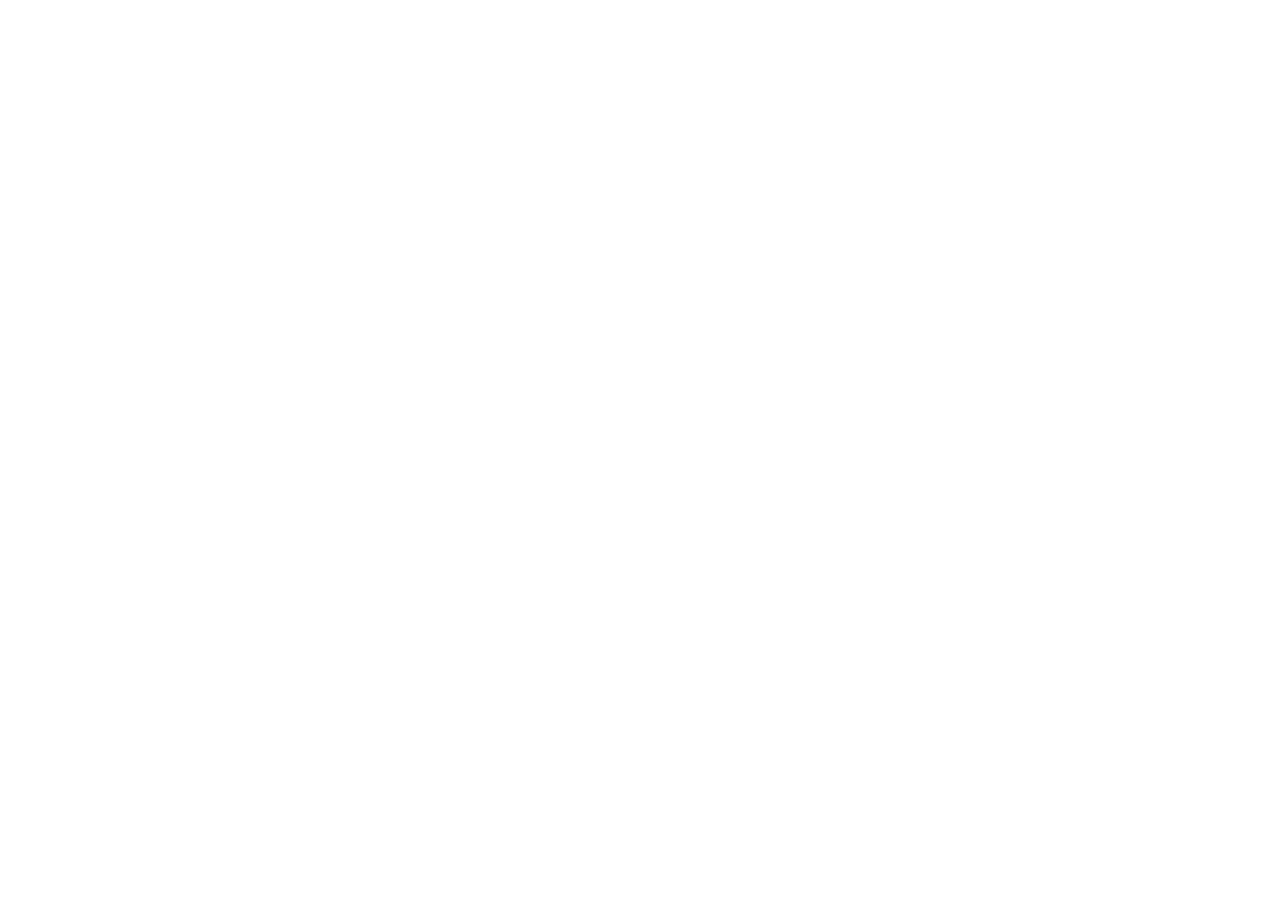
==== index.html @ 62729f45 "Update index.html" ====
<!DOCTYPE html>
<html lang="cs"> 
<head>
    <meta charset="UTF-8">
    <meta name="viewport" content="width=device-width, initial-scale=1.0"> 
    <title>Petra-vizitka</title:
    <link rel="stylesheet" href="style.css">
</head> 
  
<body>
  <header>
      <h1>Petra Jílková</h1>
  </header>
  
  <section class="foto">
    <img src="Petra_foto.jpg" alt="Petra fotografie">
  </section>
  
  <section class="kdojsem">
    <h2>Kdo jsem</h2>
      <p>XX</p>
    </section>
  
  <section class="kontakty">
    <h2>Můj Facebook a email</h2>
     <p>... koukni na mé kontakty ...
        <a href="https://www.facebook.com/petra.jilkova.75">Facebook</a> a e-mail <a href="mailto:peta.jilkova@email.cz">peta.jilkova@email.cz</a>.</p>
  </section> 
      
  <footer>
    <p> a to je vše</p>
  </footer>
 </body>

<!--
Vytvoř osobní vizitku se:

- jménem,
- krátkým odstavcem o sobě,
- odkazem na svůj profil,
- vlastní fotkou (aby tě lektoři poznali),
- odkazem na svůj e-mail.

Vizitku ostyluj pomocí CSS:

- Nastav barvu pozadí, popředí
- Uprav velikost písma, zarovnání textu
- Přidej si vlastní písmo např. z Google Fonts
- Další vlastnosti dle vlastního uvážení

Tip: Webdesign In 4 Minutes https://jgthms.com/web-design-in-4-minutes/
-->
---- style.css ----
<body>
body {
  color: #243213;
  background-color: #89be49;
  font-family: 'Raleway', sans-serif;
  font-size: 13px; 
  margin: 0 auto; 
  max-width: 50em;
  line-height: 1.8;
  padding: 3em 1em;
  text-align: justify;
  }
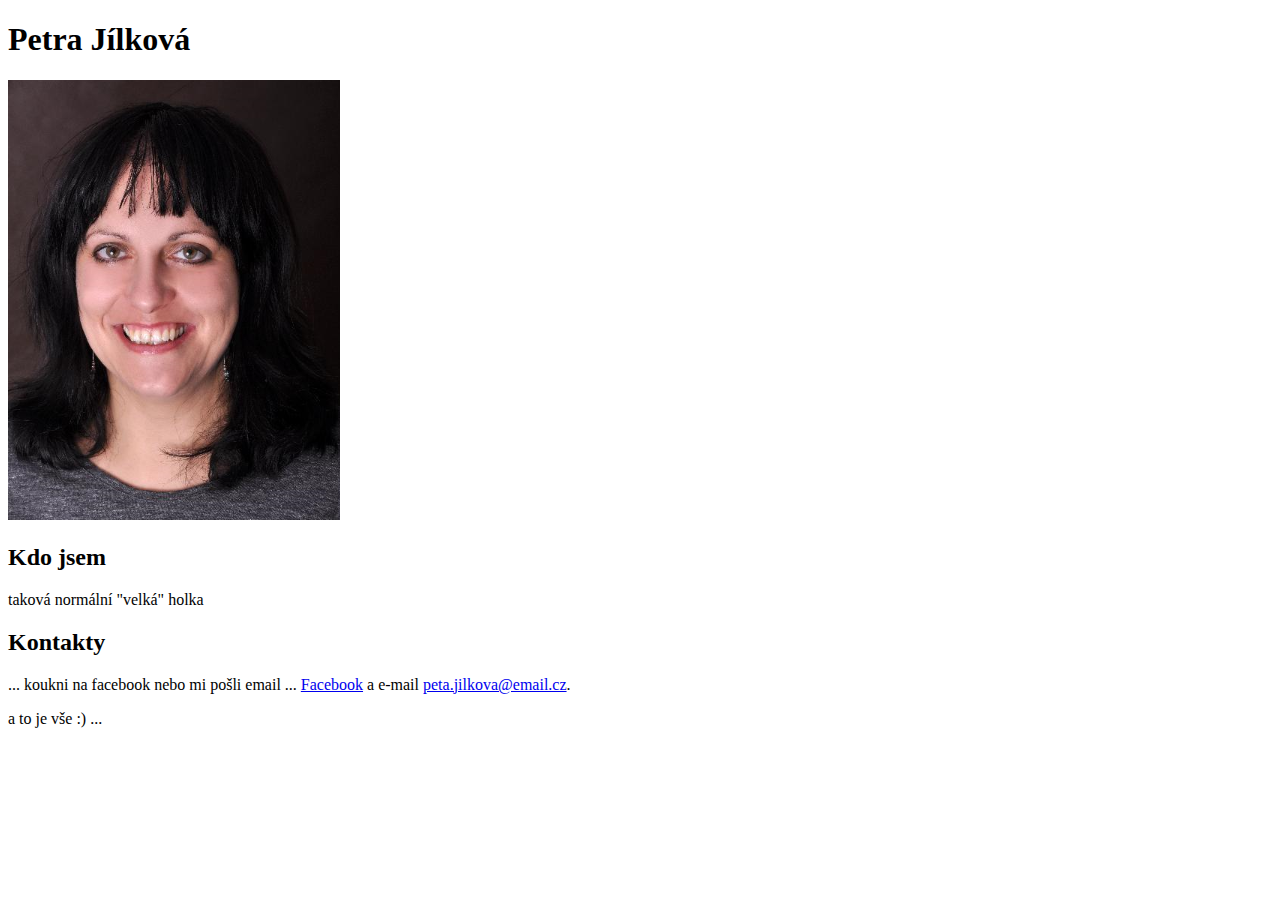
==== commit 59d16bb7: "přídání fotky" ====
--- a/index.html
+++ b/index.html
@@ -1,10 +1,16 @@
+
 <!DOCTYPE html>
-<html lang="cs"> 
+<html lang="cs">
+
 <head>
     <meta charset="UTF-8">
-    <meta name="viewport" content="width=device-width, initial-scale=1.0"> 
-    <title>Petra-vizitka</title:
+    <meta name="viewport" content="width=device-width, initial-scale=1.0">
+    <meta http-equiv="X-UA-Compatible" content="ie=edge">
     <link rel="stylesheet" href="style.css">
+
+
+    <link href="https://fonts.googleapis.com/css?family=Special+Elite&display=swap" rel="stylesheet">
+
 </head> 
   
 <body>
@@ -13,22 +19,22 @@
   </header>
   
   <section class="foto">
-    <img src="Petra_foto.jpg" alt="Petra fotografie">
+    <img src="Petra_foto.png" alt="Petra fotografie">
   </section>
   
   <section class="kdojsem">
     <h2>Kdo jsem</h2>
-      <p>XX</p>
+      <p>taková normální "velká" holka</p>
     </section>
   
   <section class="kontakty">
-    <h2>Můj Facebook a email</h2>
-     <p>... koukni na mé kontakty ...
+    <h2>Kontakty</h2>
+     <p>... koukni na facebook nebo mi pošli email ...
         <a href="https://www.facebook.com/petra.jilkova.75">Facebook</a> a e-mail <a href="mailto:peta.jilkova@email.cz">peta.jilkova@email.cz</a>.</p>
   </section> 
       
   <footer>
-    <p> a to je vše</p>
+    <p> a to je vše :) ...</p>
   </footer>
  </body>
 
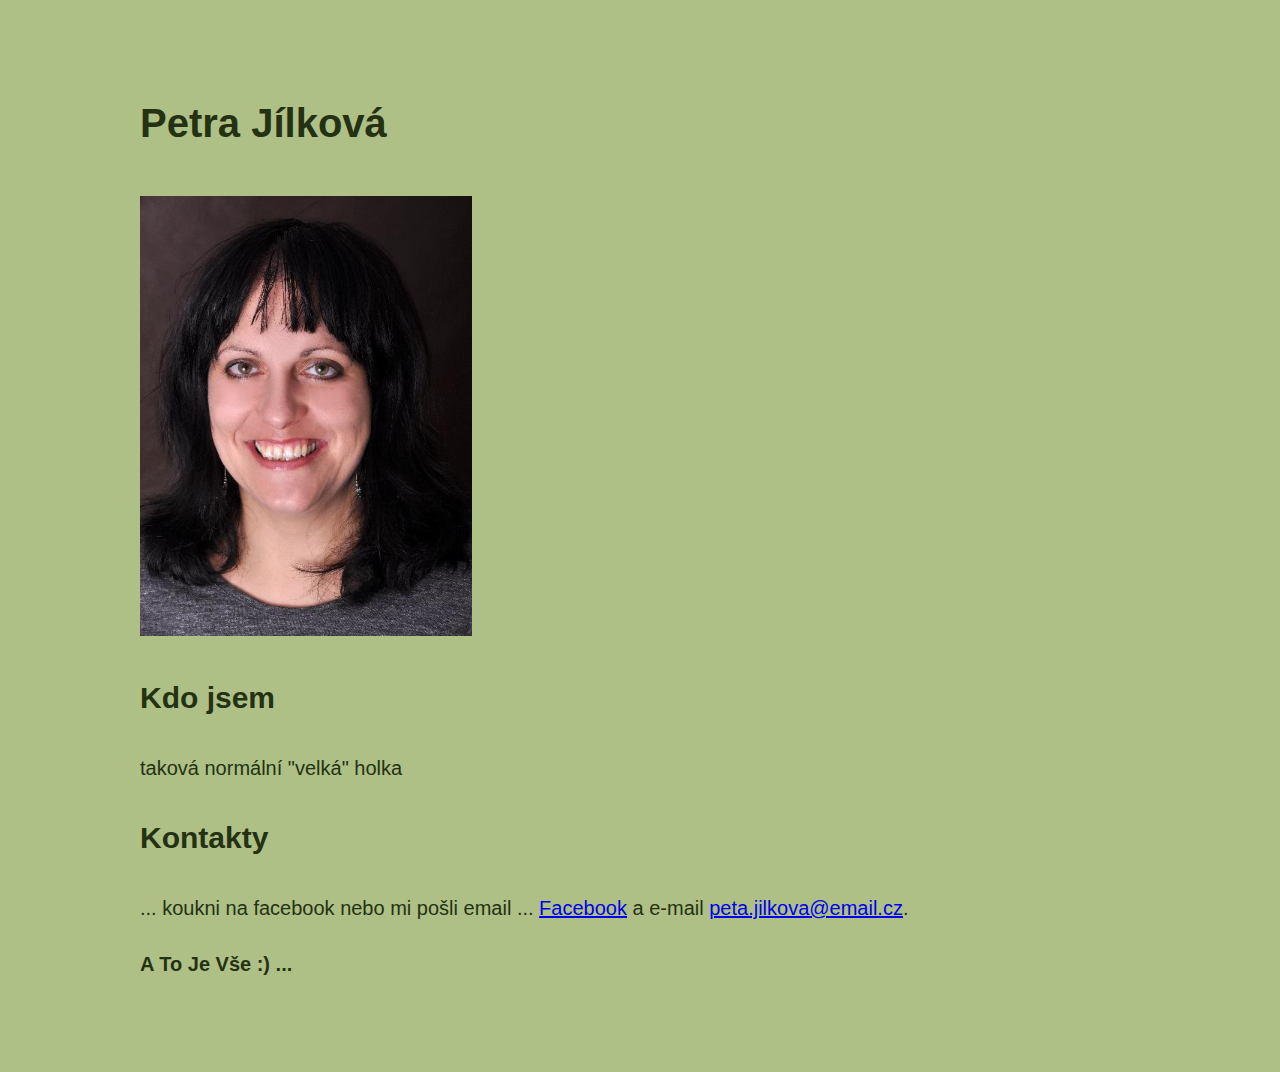
==== commit 99cec678: "přidání nadpisu" ====
--- a/index.html
+++ b/index.html
@@ -1,58 +1,59 @@
-
-<!DOCTYPE html>
-<html lang="cs">
-
-<head>
-    <meta charset="UTF-8">
-    <meta name="viewport" content="width=device-width, initial-scale=1.0">
-    <meta http-equiv="X-UA-Compatible" content="ie=edge">
-    <link rel="stylesheet" href="style.css">
-
-
-    <link href="https://fonts.googleapis.com/css?family=Special+Elite&display=swap" rel="stylesheet">
-
-</head> 
-  
-<body>
-  <header>
-      <h1>Petra Jílková</h1>
-  </header>
-  
-  <section class="foto">
-    <img src="Petra_foto.png" alt="Petra fotografie">
-  </section>
-  
-  <section class="kdojsem">
-    <h2>Kdo jsem</h2>
-      <p>taková normální "velká" holka</p>
-    </section>
-  
-  <section class="kontakty">
-    <h2>Kontakty</h2>
-     <p>... koukni na facebook nebo mi pošli email ...
-        <a href="https://www.facebook.com/petra.jilkova.75">Facebook</a> a e-mail <a href="mailto:peta.jilkova@email.cz">peta.jilkova@email.cz</a>.</p>
-  </section> 
-      
-  <footer>
-    <p> a to je vše :) ...</p>
-  </footer>
- </body>
-
-<!--
-Vytvoř osobní vizitku se:
-
-- jménem,
-- krátkým odstavcem o sobě,
-- odkazem na svůj profil,
-- vlastní fotkou (aby tě lektoři poznali),
-- odkazem na svůj e-mail.
-
-Vizitku ostyluj pomocí CSS:
-
-- Nastav barvu pozadí, popředí
-- Uprav velikost písma, zarovnání textu
-- Přidej si vlastní písmo např. z Google Fonts
-- Další vlastnosti dle vlastního uvážení
-
-Tip: Webdesign In 4 Minutes https://jgthms.com/web-design-in-4-minutes/
--->
+
+<!DOCTYPE html>
+<html lang="cs">
+
+<head>
+    <meta charset="UTF-8">
+    <meta name="viewport" content="width=device-width, initial-scale=1.0">
+    <meta http-equiv="X-UA-Compatible" content="ie=edge">
+    <title>vizitka Petra Jílková</title>
+    <link rel="stylesheet" href="style.css">
+
+
+    <link href="https://fonts.googleapis.com/css?family=Special+Elite&display=swap" rel="stylesheet">
+
+</head> 
+  
+<body>
+  <header>
+      <h1>Petra Jílková</h1>
+  </header>
+  
+  <section class="foto">
+    <img src="Petra_foto.png" alt="Petra fotografie">
+  </section>
+  
+  <section class="kdojsem">
+    <h2>Kdo jsem</h2>
+      <p>taková normální "velká" holka</p>
+    </section>
+  
+  <section class="kontakty">
+    <h2>Kontakty</h2>
+     <p>... koukni na facebook nebo mi pošli email ...
+        <a href="https://www.facebook.com/petra.jilkova.75">Facebook</a> a e-mail <a href="mailto:peta.jilkova@email.cz">peta.jilkova@email.cz</a>.</p>
+  </section> 
+      
+  <footer>
+    <h3>a to je vše :) ...</h3>
+  </footer>
+ </body>
+
+<!--
+Vytvoř osobní vizitku se:
+
+- jménem,
+- krátkým odstavcem o sobě,
+- odkazem na svůj profil,
+- vlastní fotkou (aby tě lektoři poznali),
+- odkazem na svůj e-mail.
+
+Vizitku ostyluj pomocí CSS:
+
+- Nastav barvu pozadí, popředí
+- Uprav velikost písma, zarovnání textu
+- Přidej si vlastní písmo např. z Google Fonts
+- Další vlastnosti dle vlastního uvážení
+
+Tip: Webdesign In 4 Minutes https://jgthms.com/web-design-in-4-minutes/
+-->
--- a/style.css
+++ b/style.css
@@ -1,16 +1,31 @@
-<body>
-body {
-  color: #243213;
-  background-color: #89be49;
-  font-family: 'Raleway', sans-serif;
-  font-size: 13px; 
-  margin: 0 auto; 
-  max-width: 50em;
-  line-height: 1.8;
-  padding: 3em 1em;
-  text-align: justify;
-  }
-
-      
-      
-
+	body {
+	  color: #243213;
+	  background-color: #aec085;
+	  font-family: 'Raleway', sans-serif;
+	  font-size: 20px; 
+	  margin: 0 auto; 
+	  max-width: 50em;
+	  line-height: 1.8;
+	  padding: 3em 1em;
+	  text-align: justify;
+	  }
+	  ¨
+	  .fotka {
+		width: 400px;
+		border-radius: 10%;
+		float: left;
+		border: 3px dotted  rgb(29, 28, 26);
+		margin-right: 100px;
+		padding: 6px;
+	}
+	h1{ 
+		padding-bottom: 10px;
+		font-size: 40px;
+		text-transform: capitalize;
+	}
+	h3{ 
+		padding-bottom: 10px;
+		font-size: 20px;
+		text-transform: capitalize;
+	}
+		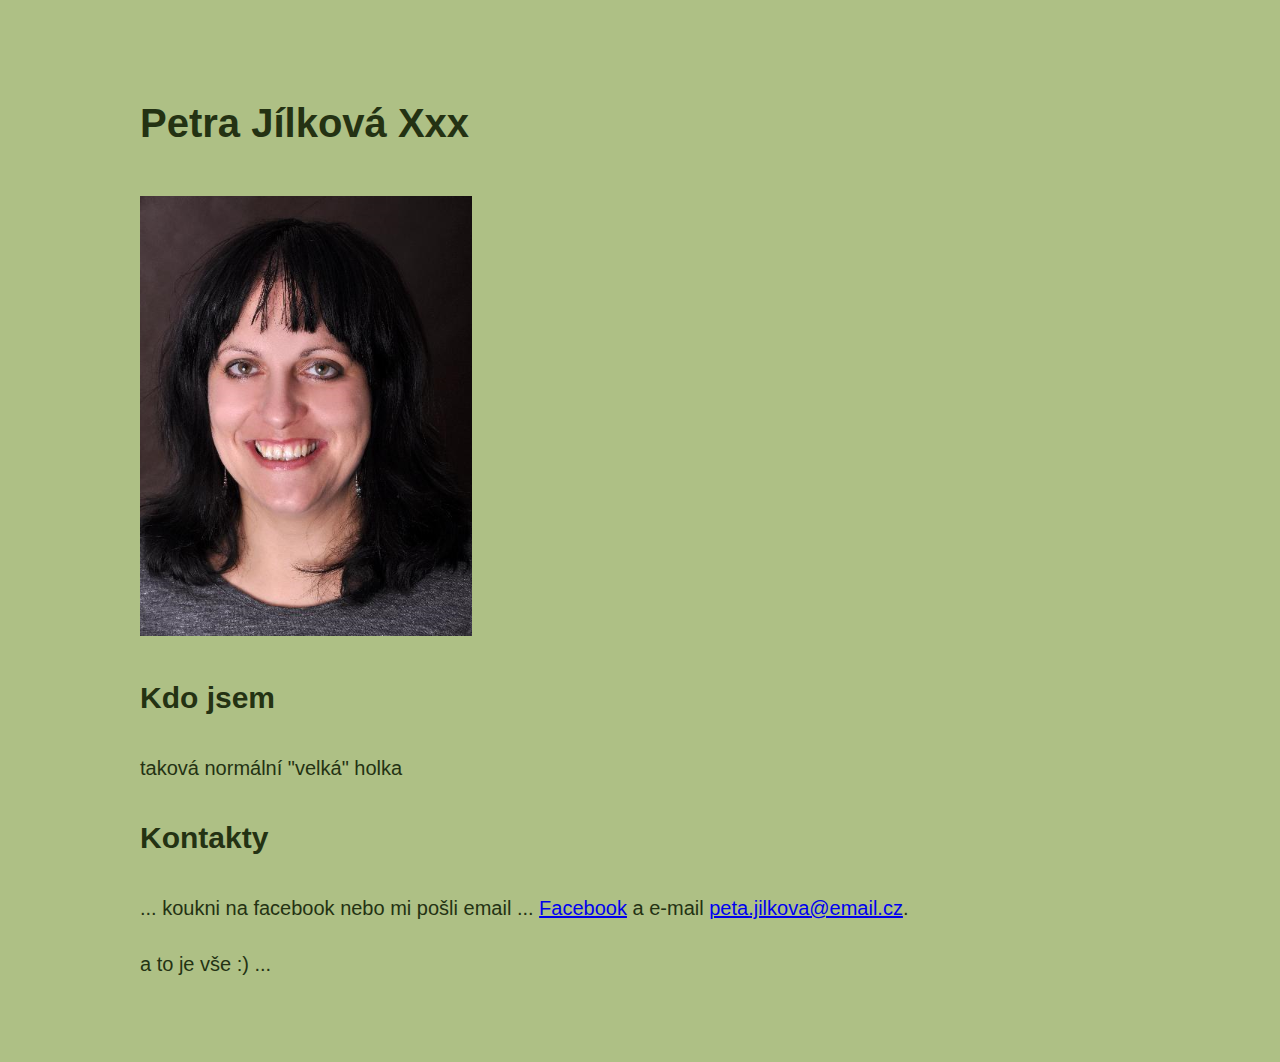
==== commit 3b377aae: "Update index.html" ====
--- a/index.html
+++ b/index.html
@@ -1,59 +1,59 @@
-
-<!DOCTYPE html>
-<html lang="cs">
-
-<head>
-    <meta charset="UTF-8">
-    <meta name="viewport" content="width=device-width, initial-scale=1.0">
-    <meta http-equiv="X-UA-Compatible" content="ie=edge">
-    <title>vizitka Petra Jílková</title>
-    <link rel="stylesheet" href="style.css">
-
-
-    <link href="https://fonts.googleapis.com/css?family=Special+Elite&display=swap" rel="stylesheet">
-
-</head> 
-  
-<body>
-  <header>
-      <h1>Petra Jílková</h1>
-  </header>
-  
-  <section class="foto">
-    <img src="Petra_foto.png" alt="Petra fotografie">
-  </section>
-  
-  <section class="kdojsem">
-    <h2>Kdo jsem</h2>
-      <p>taková normální "velká" holka</p>
-    </section>
-  
-  <section class="kontakty">
-    <h2>Kontakty</h2>
-     <p>... koukni na facebook nebo mi pošli email ...
-        <a href="https://www.facebook.com/petra.jilkova.75">Facebook</a> a e-mail <a href="mailto:peta.jilkova@email.cz">peta.jilkova@email.cz</a>.</p>
-  </section> 
-      
-  <footer>
-    <h3>a to je vše :) ...</h3>
-  </footer>
- </body>
-
-<!--
-Vytvoř osobní vizitku se:
-
-- jménem,
-- krátkým odstavcem o sobě,
-- odkazem na svůj profil,
-- vlastní fotkou (aby tě lektoři poznali),
-- odkazem na svůj e-mail.
-
-Vizitku ostyluj pomocí CSS:
-
-- Nastav barvu pozadí, popředí
-- Uprav velikost písma, zarovnání textu
-- Přidej si vlastní písmo např. z Google Fonts
-- Další vlastnosti dle vlastního uvážení
-
-Tip: Webdesign In 4 Minutes https://jgthms.com/web-design-in-4-minutes/
--->
+
+<!DOCTYPE html>
+<html lang="cs">
+
+<head>
+    <meta charset="UTF-8">
+    <meta name="viewport" content="width=device-width, initial-scale=1.0">
+    <meta http-equiv="X-UA-Compatible" content="ie=edge">
+    <title>vizitka Petra Jílková</title>
+    <link rel="stylesheet" href="style.css">
+
+
+    <link href="https://fonts.googleapis.com/css?family=Special+Elite&display=swap" rel="stylesheet">
+
+</head> 
+  
+<body>
+  <header>
+      <h1>Petra Jílková xxx</h1>
+  </header>
+  
+  <section class="foto">
+    <img src="Petra_foto.png" alt="Petra fotografie">
+  </section>
+  
+  <section class="kdojsem">
+    <h2>Kdo jsem</h2>
+      <p>taková normální "velká" holka</p>
+    </section>
+  
+  <section class="kontakty">
+    <h2>Kontakty</h2>
+     <p>... koukni na facebook nebo mi pošli email ...
+        <a href="https://www.facebook.com/petra.jilkova.75">Facebook</a> a e-mail <a href="mailto:peta.jilkova@email.cz">peta.jilkova@email.cz</a>.</p>
+  </section> 
+      
+  <footer>
+    <p> a to je vše :) ...</p>
+  </footer>
+ </body>
+
+<!--
+Vytvoř osobní vizitku se:
+
+- jménem,
+- krátkým odstavcem o sobě,
+- odkazem na svůj profil,
+- vlastní fotkou (aby tě lektoři poznali),
+- odkazem na svůj e-mail.
+
+Vizitku ostyluj pomocí CSS:
+
+- Nastav barvu pozadí, popředí
+- Uprav velikost písma, zarovnání textu
+- Přidej si vlastní písmo např. z Google Fonts
+- Další vlastnosti dle vlastního uvážení
+
+Tip: Webdesign In 4 Minutes https://jgthms.com/web-design-in-4-minutes/
+-->
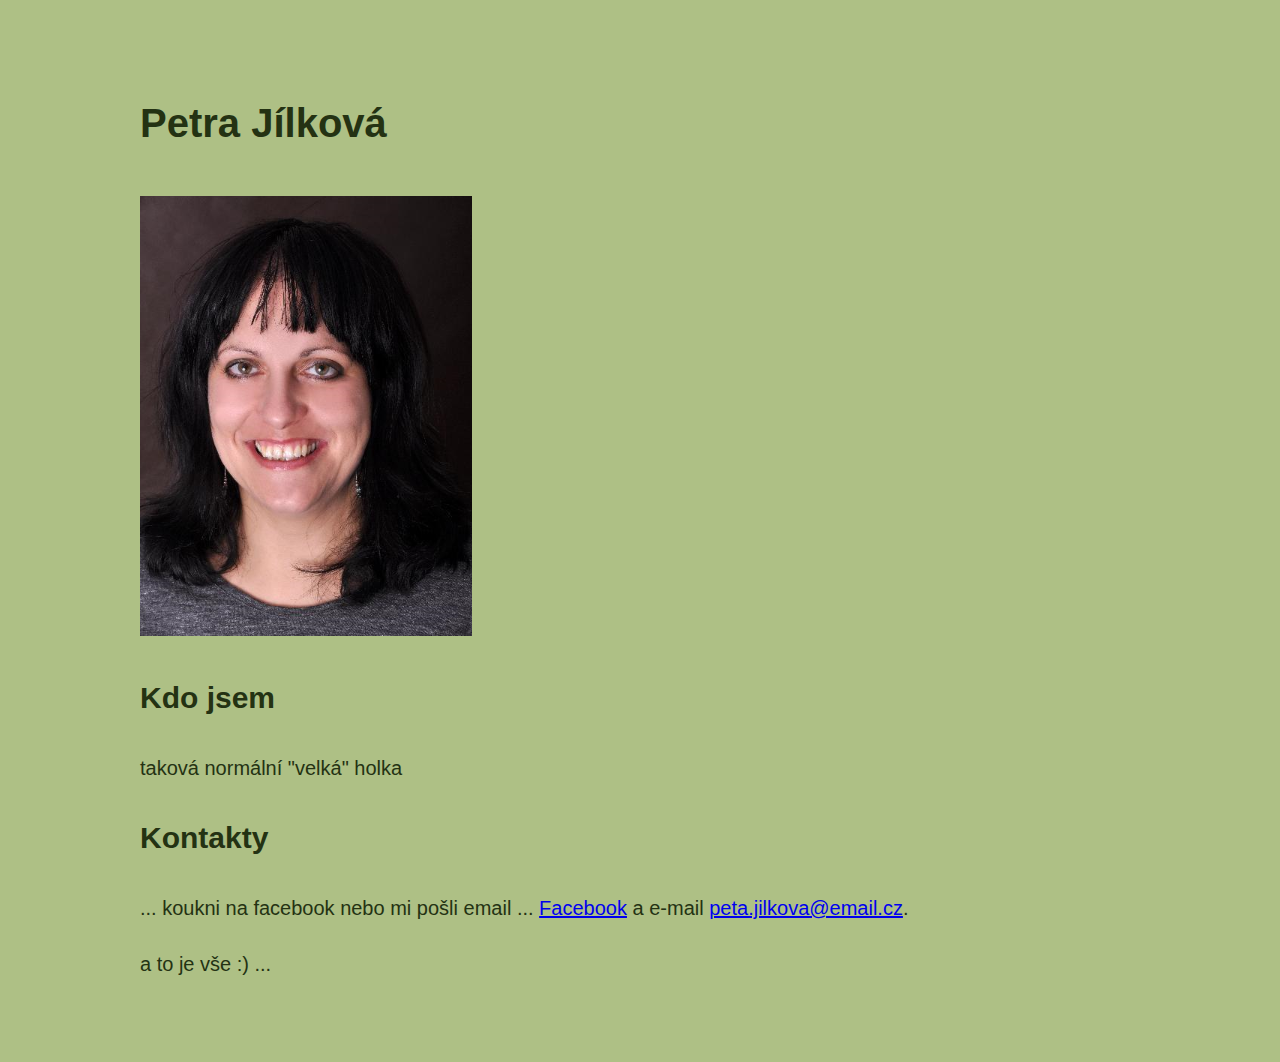
==== commit 8ef798c8: "Update index.html" ====
--- a/index.html
+++ b/index.html
@@ -16,7 +16,7 @@
   
 <body>
   <header>
-      <h1>Petra Jílková xxx</h1>
+      <h1>Petra Jílková</h1>
   </header>
   
   <section class="foto">
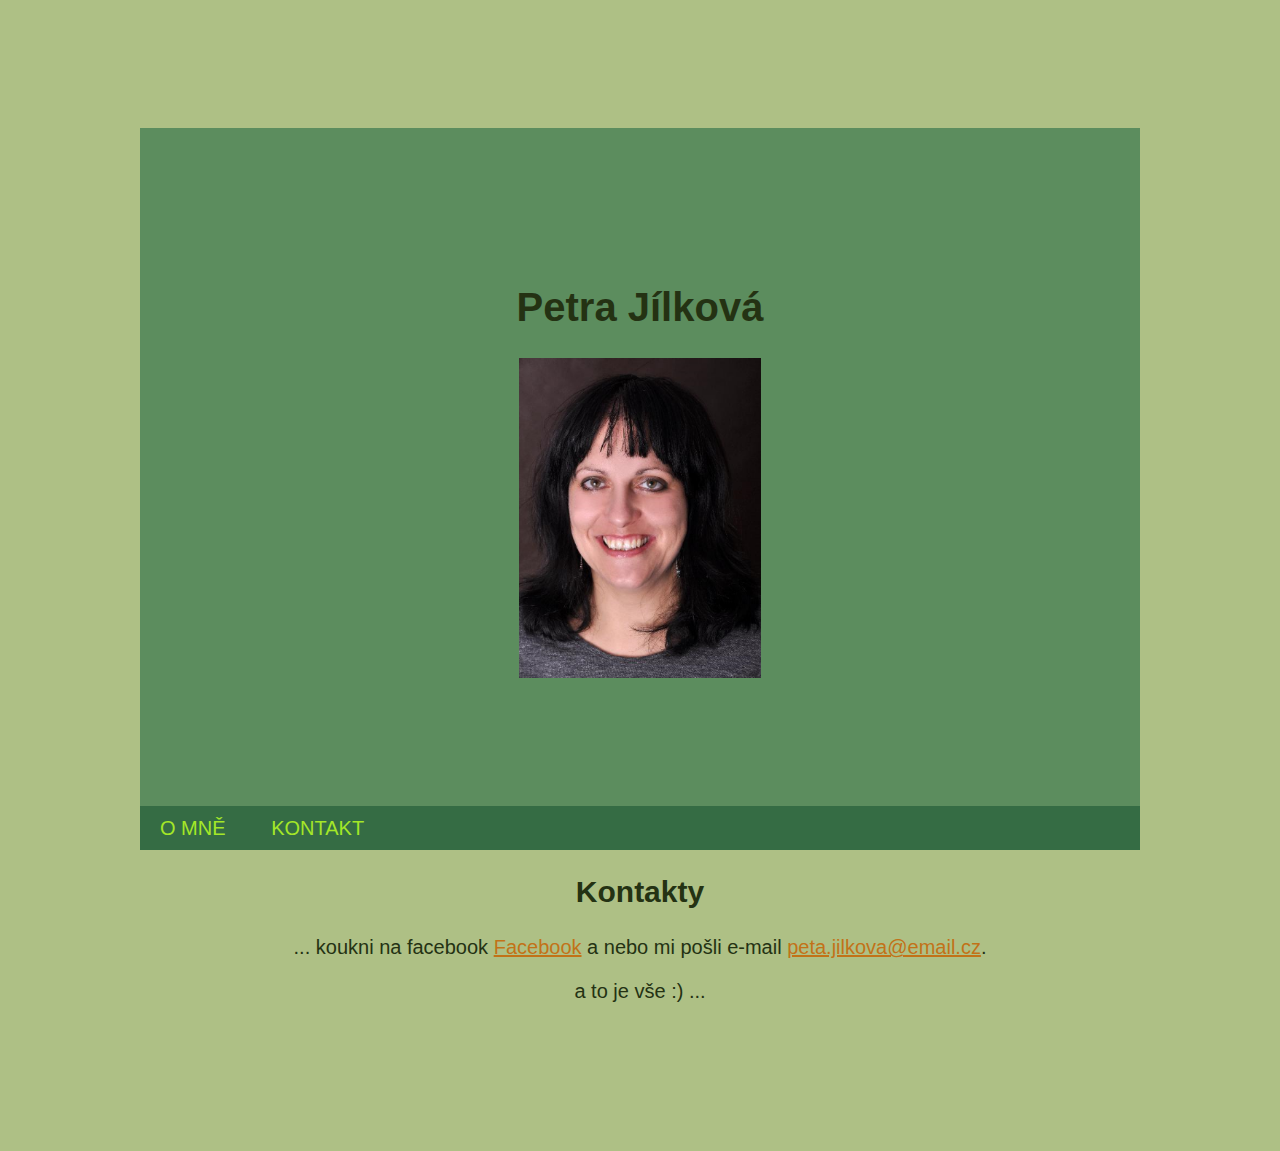
==== commit 0940b161: "Create index.html" ====
--- a/index.html
+++ b/index.html
@@ -1,4 +1,3 @@
-
 <!DOCTYPE html>
 <html lang="cs">
 
@@ -17,21 +16,23 @@
 <body>
   <header>
       <h1>Petra Jílková</h1>
+      <section class="img">
+        <img src="Petra_foto.png" alt="petra fotografie">
+      </section>
   </header>
-  
-  <section class="foto">
-    <img src="Petra_foto.png" alt="Petra fotografie">
-  </section>
-  
-  <section class="kdojsem">
-    <h2>Kdo jsem</h2>
-      <p>taková normální "velká" holka</p>
-    </section>
+
+  <ul class="menu">
+
+      <li> <a href="omne.html">O mně</a></li>
+
+      <li><a href="kontakt.html">Kontakt</a> </li>
+
+  </ul>
   
   <section class="kontakty">
     <h2>Kontakty</h2>
-     <p>... koukni na facebook nebo mi pošli email ...
-        <a href="https://www.facebook.com/petra.jilkova.75">Facebook</a> a e-mail <a href="mailto:peta.jilkova@email.cz">peta.jilkova@email.cz</a>.</p>
+     <p>... koukni na facebook <a href="https://www.facebook.com/petra.jilkova.75">Facebook</a> 
+        a nebo mi pošli e-mail <a href="mailto:peta.jilkova@email.cz">peta.jilkova@email.cz</a>.</p>
   </section> 
       
   <footer>
@@ -57,3 +58,4 @@
 
 Tip: Webdesign In 4 Minutes https://jgthms.com/web-design-in-4-minutes/
 -->
+
--- a/style.css
+++ b/style.css
@@ -1,31 +1,179 @@
-	body {
-	  color: #243213;
-	  background-color: #aec085;
-	  font-family: 'Raleway', sans-serif;
-	  font-size: 20px; 
-	  margin: 0 auto; 
-	  max-width: 50em;
-	  line-height: 1.8;
-	  padding: 3em 1em;
-	  text-align: justify;
-	  }
-	  ¨
-	  .fotka {
-		width: 400px;
-		border-radius: 10%;
-		float: left;
-		border: 3px dotted  rgb(29, 28, 26);
-		margin-right: 100px;
-		padding: 6px;
-	}
-	h1{ 
-		padding-bottom: 10px;
-		font-size: 40px;
-		text-transform: capitalize;
-	}
-	h3{ 
-		padding-bottom: 10px;
-		font-size: 20px;
-		text-transform: capitalize;
-	}
-		+header {
+
+	background-color:  #5c8d5e;;
+
+	background-position: center top;
+
+	background-repeat: no-repeat;
+
+	background-size: cover;
+
+	line-height: 1.2;
+
+	padding: 10vw 2em;
+
+	text-align: center;
+
+  }
+
+
+
+  header img {
+
+	display: inline-block;
+
+	height: 320px;
+
+	vertical-align: top;
+
+	width: 500;
+
+  }
+
+
+
+body {
+
+  color: #243213;
+
+  background-color: #aec085;
+
+  font-family: 'Helvetica', sans-serif;
+
+  font-size: 20px; 
+
+  margin: 0 auto; 
+
+  max-width: 50em;
+
+  line-height: 1.2;
+
+  padding: 10vw 2em;
+
+  text-align: center;
+
+  }
+
+  
+
+}
+
+h1{ 
+
+	padding-bottom: 10px;
+
+	font-size: 40px;
+
+	text-transform: capitalize;
+
+	margin-top: 1em;
+
+	padding-top: 1em;
+
+}
+
+h3{ 
+
+	padding-bottom: 10px;
+
+	font-size: 20px;
+
+	text-transform: capitalize;
+
+}
+
+
+
+.menu {
+
+
+
+	background-color:rgba(31, 92, 56, 0.842) ;
+
+
+
+	padding: 0;
+
+
+
+	margin: 0;
+
+
+
+	text-align: left;
+
+
+
+}
+
+
+
+
+
+
+
+.menu a {
+
+
+
+	display: block;
+
+
+
+	color: rgb(164, 231, 40);
+
+
+
+	text-decoration: none;  
+
+
+
+	padding: 10px 20px;
+
+
+
+}
+
+
+
+
+
+
+
+a { 
+
+
+
+	color: rgb(194, 114, 24);
+
+
+
+}
+
+
+
+.menu li {
+
+
+
+	display: inline-block;
+
+
+
+	text-transform: uppercase;  
+
+
+
+}
+
+
+
+.menu a:hover {
+
+
+
+	color: rgb(240, 236, 236);
+
+
+
+}
